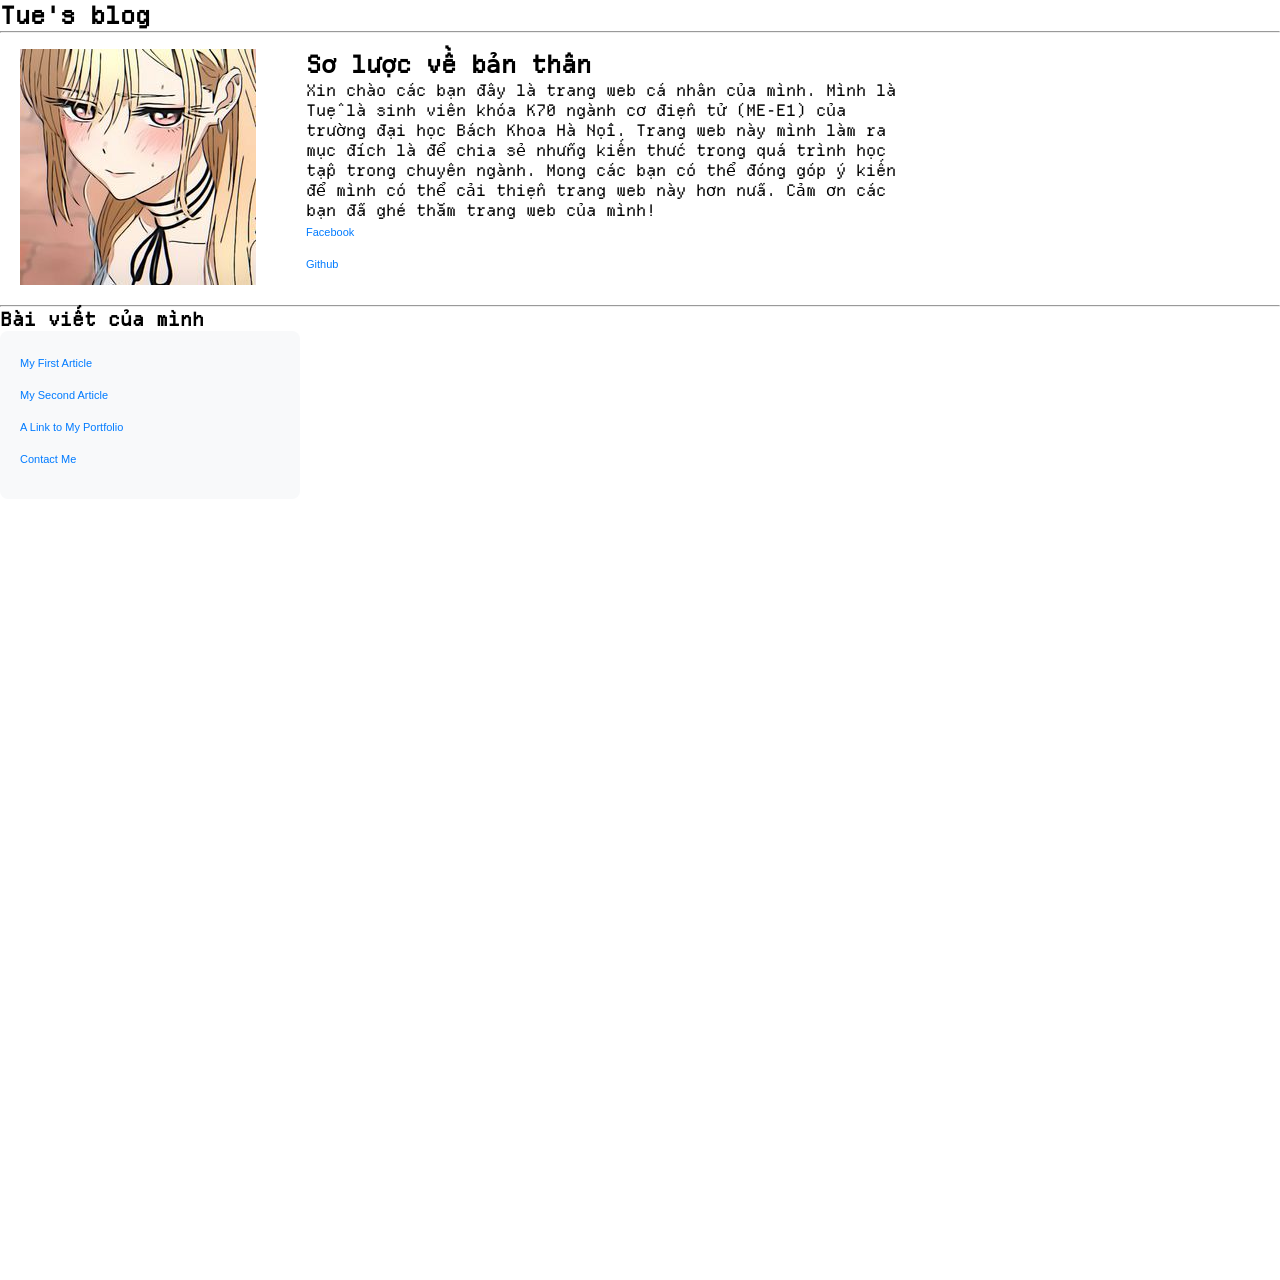
==== index.html @ 0ebd6b6f "add intro quaternion" ====
<!DOCTYPE html>
<html lang="en">
<head>
    <meta charset="UTF-8">
    <meta name="viewport" content="width=device-width, initial-scale=1.0">
    <title>Tue's blog</title>
    <link rel="stylesheet" href="./style.css">
</head>
<body>
    <div class="container" style="padding-bottom: 5vw;">
        <h2>Tue's blog</h2>
        <hr>
        <div class="introduction">
            <div class="intro-image">
                <img src="/assets/picture/avatar-intro.jpg" alt="My Picture">
            </div>
        <div class="intro-text">
            <h2>Sơ lược về bản thân</h2>
            <p>Xin chào các bạn đây là trang web cá nhân của mình. Mình là Tuệ là sinh viên khóa K70 ngành cơ điện tử (ME-E1) của trường đại học Bách Khoa Hà Nội. Trang web này mình làm ra 
            mục đích là để chia sẻ những kiến thức trong quá trình học tập trong chuyên ngành. Mong các bạn có thể đóng góp ý kiến để mình có thể cải thiện trang web này hơn nữa. Cảm ơn các bạn đã ghé thăm trang web của mình!
            </p>
             <ul class="simple-link-list">
    <li><a href="https://web.facebook.com/tuedepzai.6912">Facebook</a></li>
    <li><a href="https://github.com/tuedepzai">Github</a></li>
  </ul>
        </div>

        </div>
              <hr>
        <h3>Bài viết của mình</h3>
        <div class="link-container">
  <ul class="simple-link-list">
    <li><a href="./pages/Quaternions.html">My First Article</a></li>
    <li><a href="#">My Second Article</a></li>
    <li><a href="#">A Link to My Portfolio</a></li>
    <li><a href="#">Contact Me</a></li>
  </ul>
</div>
    </div>

</body>
</html>
---- style.css ----
*,
*::before,
*::after {
  margin: 0;
  padding: 0;
  box-sizing: inherit;
}

@font-face {
  font-family: 'MyOpenFont'; /* Name it whatever you want */
  src: url('assets/fonts/font.otf') format('woff2'),
       url('assets/fonts/font.ttf') format('truetype');
  font-weight: normal;
  font-style: normal;
}


html {
  font-size: 62.5%;
}

body {
  box-sizing: border-box;
  font-size: 1.6rem;
  font-family: 'MyOpenFont';
}

.container {
  max-width: 100vw;
  height: 100vw;
  margin: 0 auto;

}
.introduction {

    display: flex;
    flex-direction: row; 
    max-width: 100vw;
    min-height: 5vw; 
    gap: 50px; 
    padding: 20px;
    box-sizing: border-box;
    padding-top: 16px;
    padding-bottom: 16px;
}
.intro-image img {
    max-width: 300px; 
    width: 100%;
}
.intro-text {
    max-width: 600px;
}

/* The container for the links */
.link-container {
  background-color: #f8f9fa; /* A very light gray background */
  padding: 20px;
  border-radius: 8px;
  max-width: 300px; /* Keeps the list nice and compact */
}

/* Style the heading */
.link-container h3 {
  margin-top: 0;
  margin-bottom: 15px;
  color: #333;
  font-family: sans-serif;
}

/* Style the list itself */
.simple-link-list {
  list-style-type: none; /* This removes the default bullet points */
  padding-left: 0; /* Removes the default indentation */
  margin: 0;
}

/* Space out the list items */
.simple-link-list li {
  margin-bottom: 12px;
}

/* Style the hyperlinks */
.simple-link-list a {
  text-decoration: none; /* Removes the underline */
  color: #007BFF; /* A nice standard link blue */
  font-family: sans-serif;
  font-size: 1.1rem;
  transition: color 0.2s ease; /* Makes the hover effect smooth */
}

/* What happens when you hover over a link */
.simple-link-list a:hover {
  color: #0056b3; /* Changes to a darker blue */
  text-decoration: underline; /* Adds the underline back on hover */
}
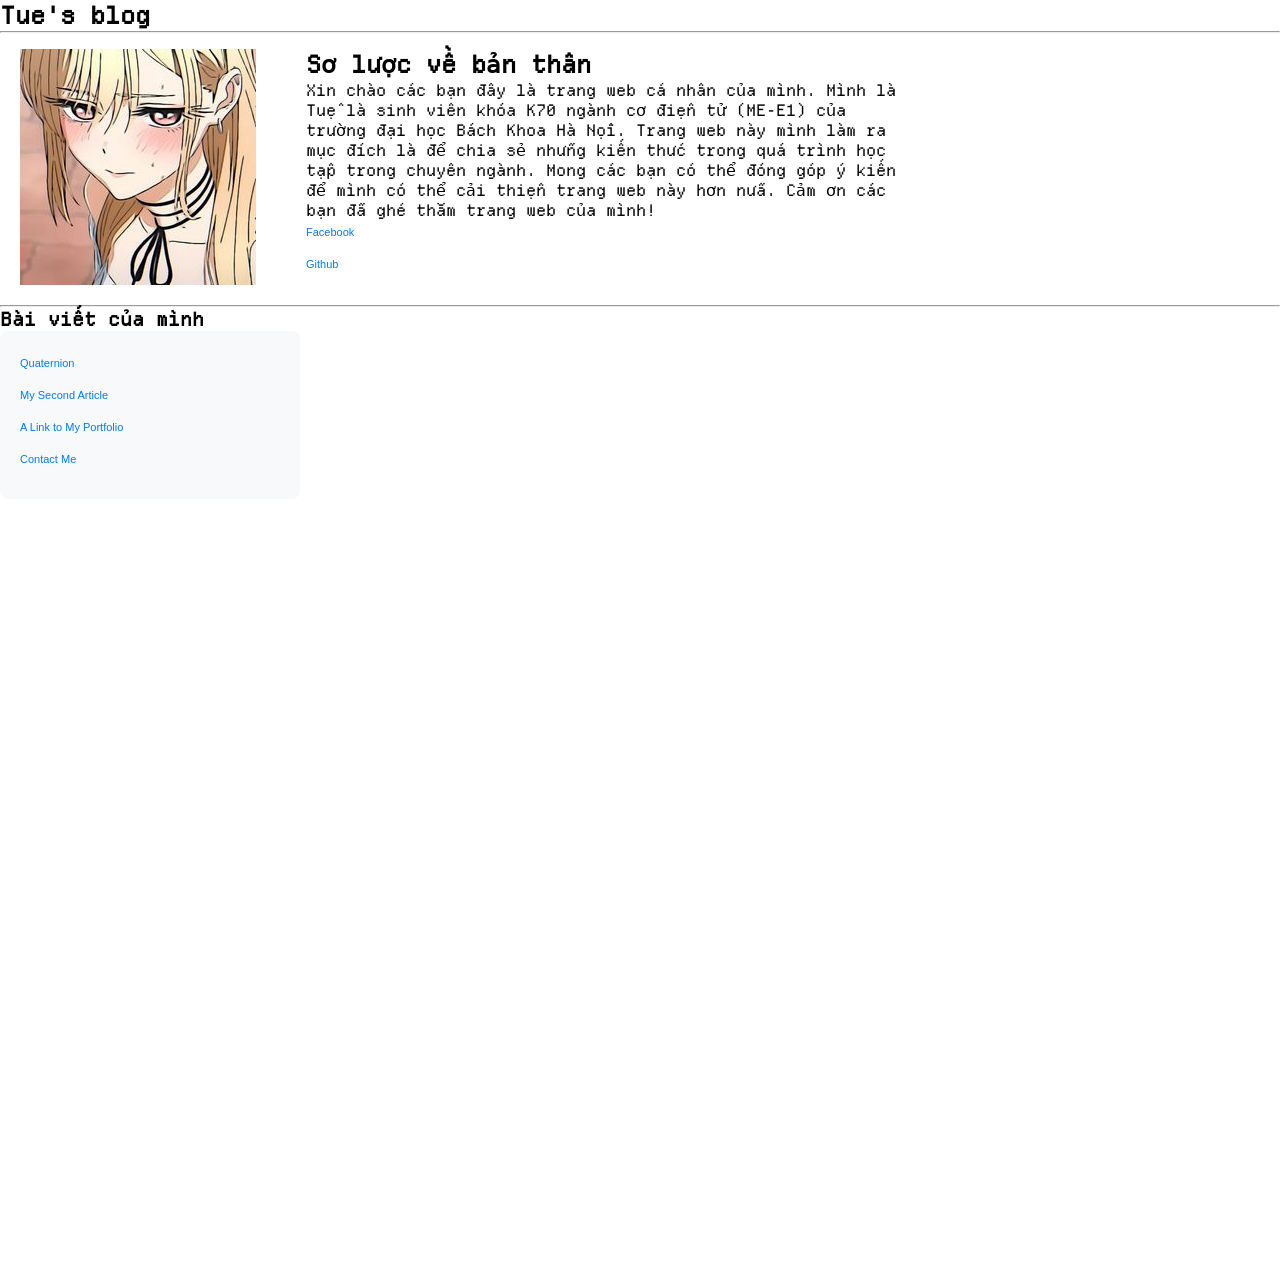
==== commit 9f460706: "sua lai list" ====
--- a/index.html
+++ b/index.html
@@ -30,7 +30,7 @@
         <h3>Bài viết của mình</h3>
         <div class="link-container">
   <ul class="simple-link-list">
-    <li><a href="./pages/Quaternions.html">My First Article</a></li>
+    <li><a href="./pages/Quaternions.html">Quaternion</a></li>
     <li><a href="#">My Second Article</a></li>
     <li><a href="#">A Link to My Portfolio</a></li>
     <li><a href="#">Contact Me</a></li>
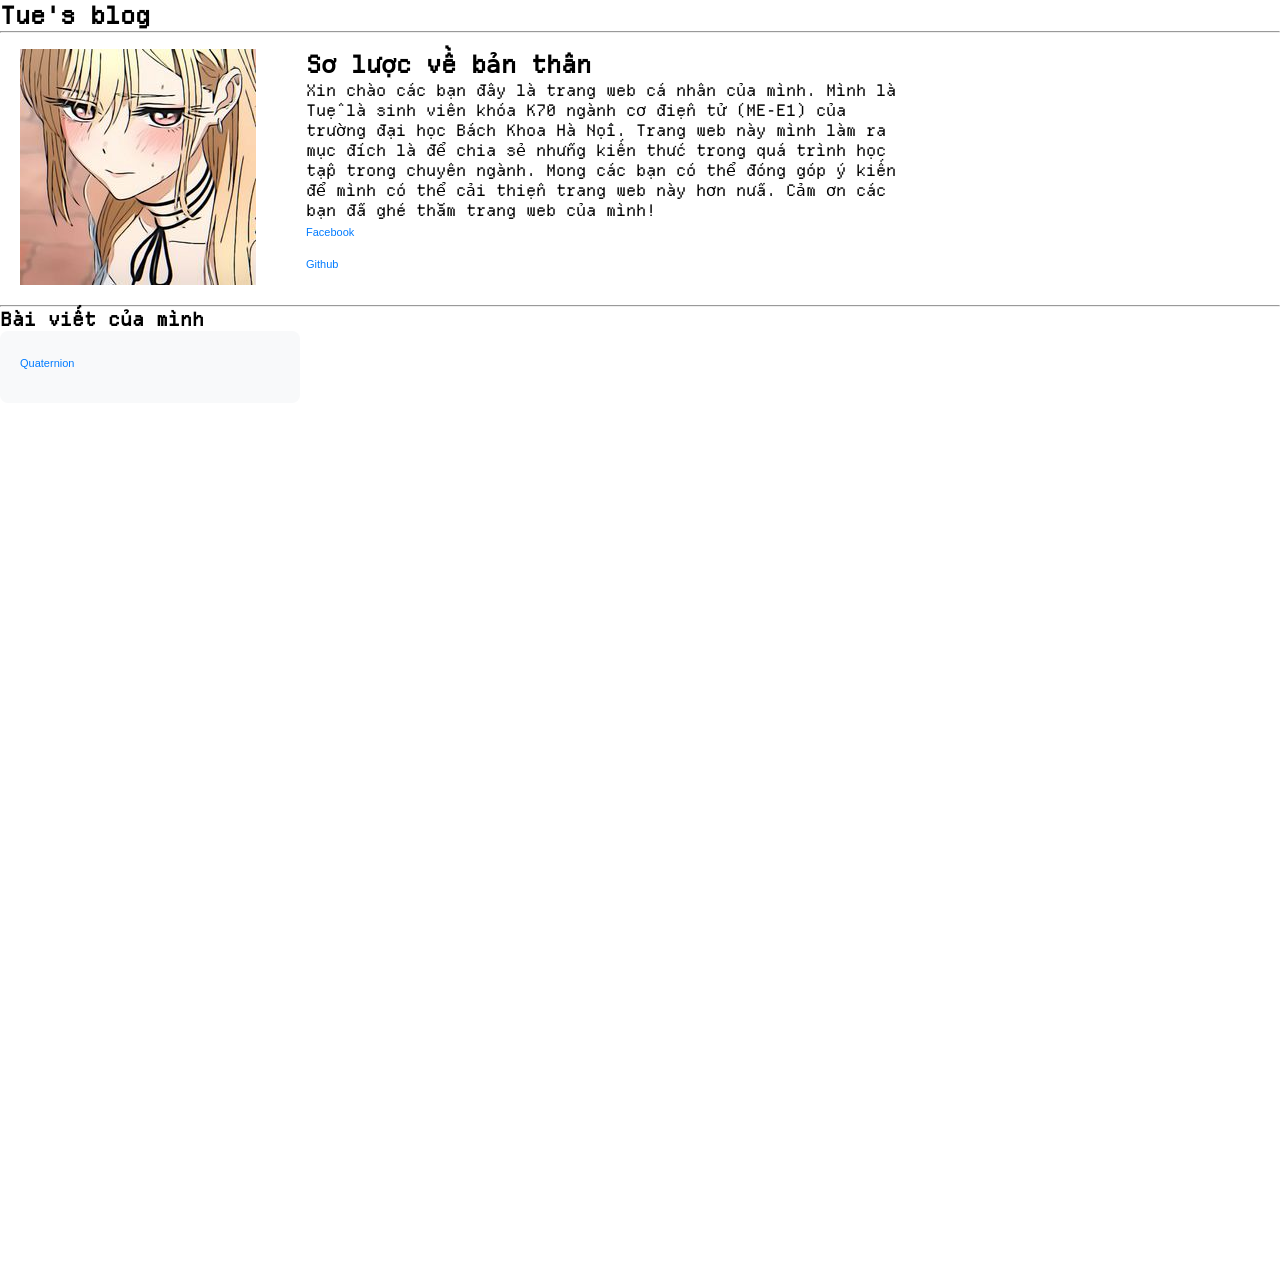
==== commit 898094bb: "update lít" ====
--- a/index.html
+++ b/index.html
@@ -12,7 +12,7 @@
         <hr>
         <div class="introduction">
             <div class="intro-image">
-                <img src="/assets/picture/avatar-intro.jpg" alt="My Picture">
+                <img src="./assets/picture/avatar-intro.jpg" alt="My Picture">
             </div>
         <div class="intro-text">
             <h2>Sơ lược về bản thân</h2>
@@ -31,9 +31,6 @@
         <div class="link-container">
   <ul class="simple-link-list">
     <li><a href="./pages/Quaternions.html">Quaternion</a></li>
-    <li><a href="#">My Second Article</a></li>
-    <li><a href="#">A Link to My Portfolio</a></li>
-    <li><a href="#">Contact Me</a></li>
   </ul>
 </div>
     </div>
